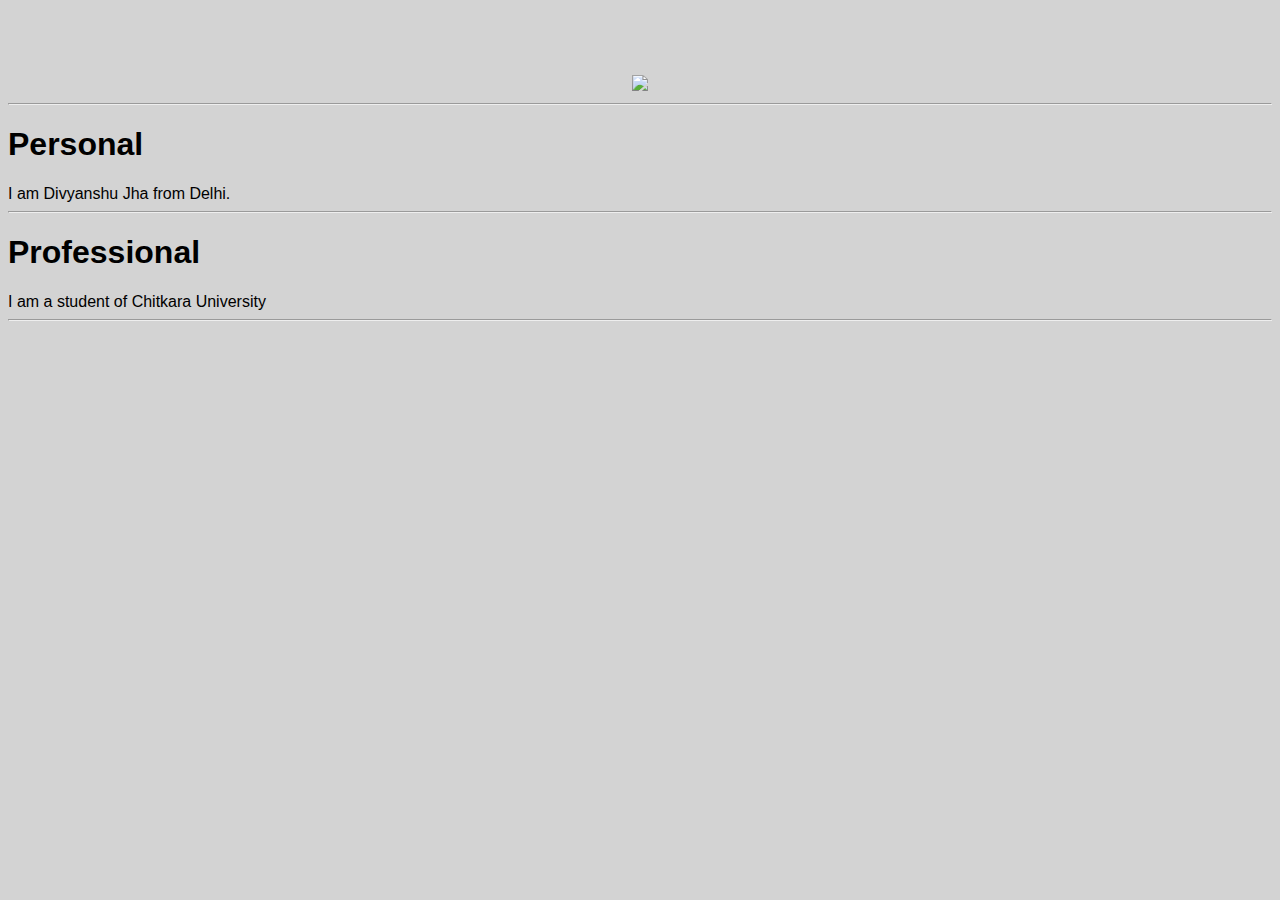
==== ui/index.html @ 34dc5839 "[imad-console] Updates ui/index.html" ====
<!doctype html>
<html>
    <head>

        <link href="/ui/style.css" rel="stylesheet" />
   <body>
       <div class="container">
 <div class="center">
     <img id="madi" src="https://lh3.googleusercontent.com/-uYzgz8Y0Ny8/WIIMx2ix6lI/AAAAAAAAAA0/KShjGlow9MMfxXeqUlntNy46jja0vvdrgCEw/w139-h140-p/IMG_20140925_130214.jpg">
 </div>
 <hr>
 <h1>Personal</h1> 
 <div>I am Divyanshu Jha from Delhi.</div>
 <hr>
 <h1>Professional</h1>
 <div>I am a student of Chitkara University</div>
 <hr>
 <div class="footer">
 </div>
 </div>
        <script type="text/javascript" src="/ui/main.js">
        </script>
        </body>
</html>
---- ui/style.css ----
body {
    font-family: sans-serif;
    background-color: lightgrey;
    margin-top: 75px;
}

.center {
    text-align: center;
}

.text-big {
    font-size: 300%;
}

.bold {
    font-weight: bold;
}

.img-medium {
    height: 200px;
}
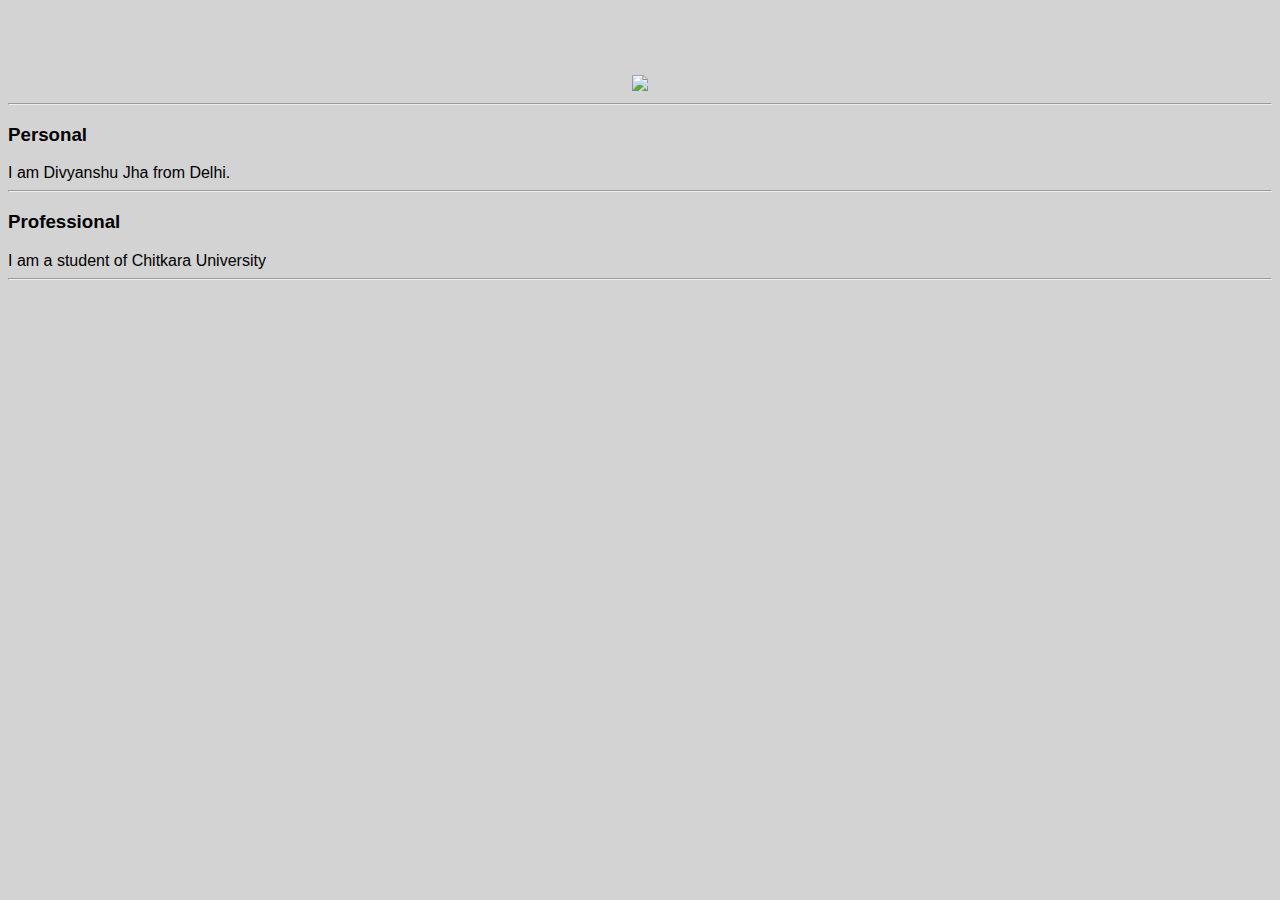
==== commit e889c20b: "[imad-console] Updates ui/index.html" ====
--- a/ui/index.html
+++ b/ui/index.html
@@ -9,10 +9,10 @@
      <img id="madi" src="https://lh3.googleusercontent.com/-uYzgz8Y0Ny8/WIIMx2ix6lI/AAAAAAAAAA0/KShjGlow9MMfxXeqUlntNy46jja0vvdrgCEw/w139-h140-p/IMG_20140925_130214.jpg">
  </div>
  <hr>
- <h1>Personal</h1> 
+ <h3>Personal</h3> 
  <div>I am Divyanshu Jha from Delhi.</div>
  <hr>
- <h1>Professional</h1>
+ <h3>Professional</h3>
  <div>I am a student of Chitkara University</div>
  <hr>
  <div class="footer">
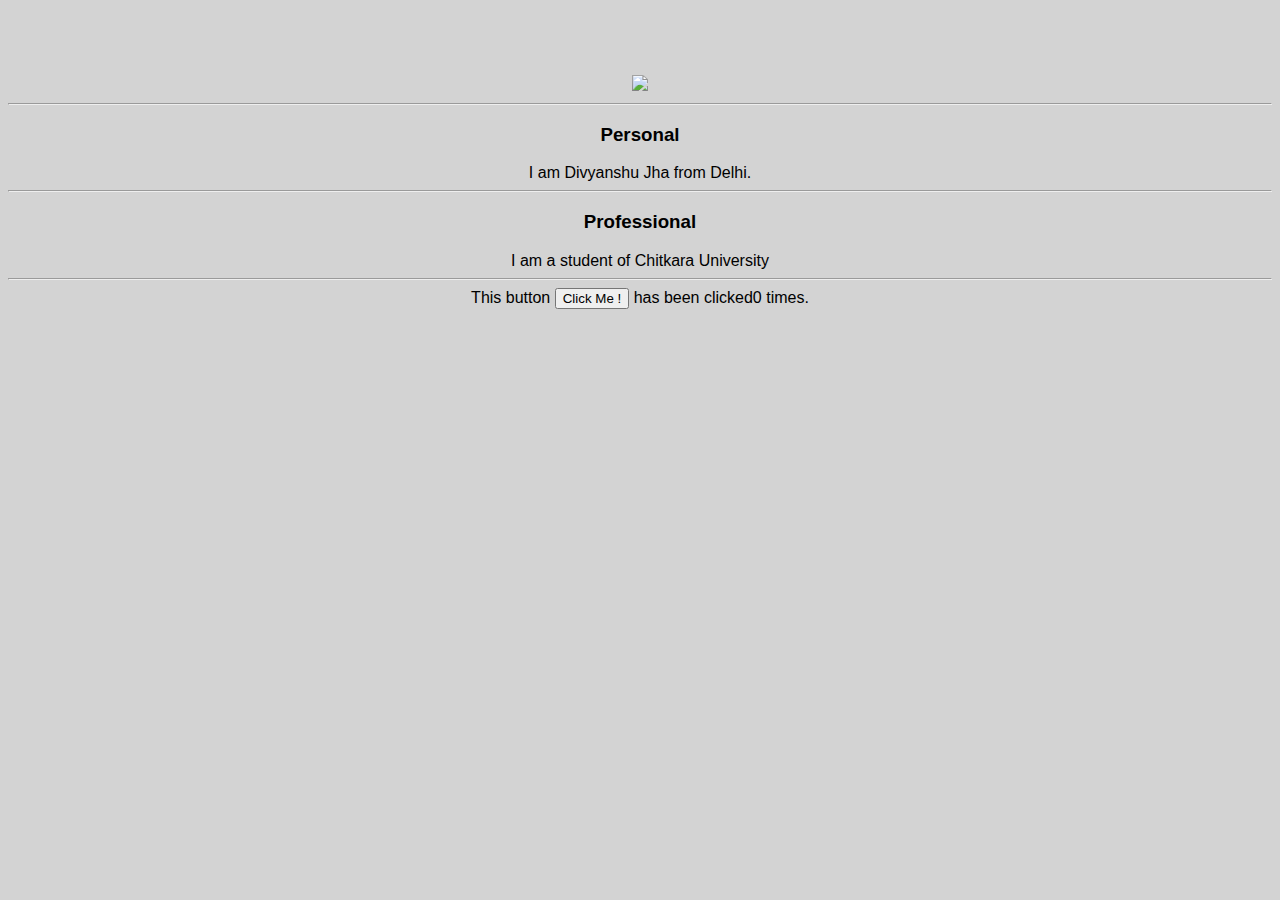
==== commit 7b50b64e: "[imad-console] Updates ui/index.html" ====
--- a/ui/index.html
+++ b/ui/index.html
@@ -16,6 +16,7 @@
  <div>I am a student of Chitkara University</div>
  <hr>
  <div class="footer">
+     This button <button id="counter">Click Me !</button> has been clicked<span id="count">0</span> times.
  </div>
  </div>
         <script type="text/javascript" src="/ui/main.js">
--- a/ui/style.css
+++ b/ui/style.css
@@ -19,4 +19,6 @@
 .img-medium {
     height: 200px;
 }
-
+.container{
+    text-align:center;
+}
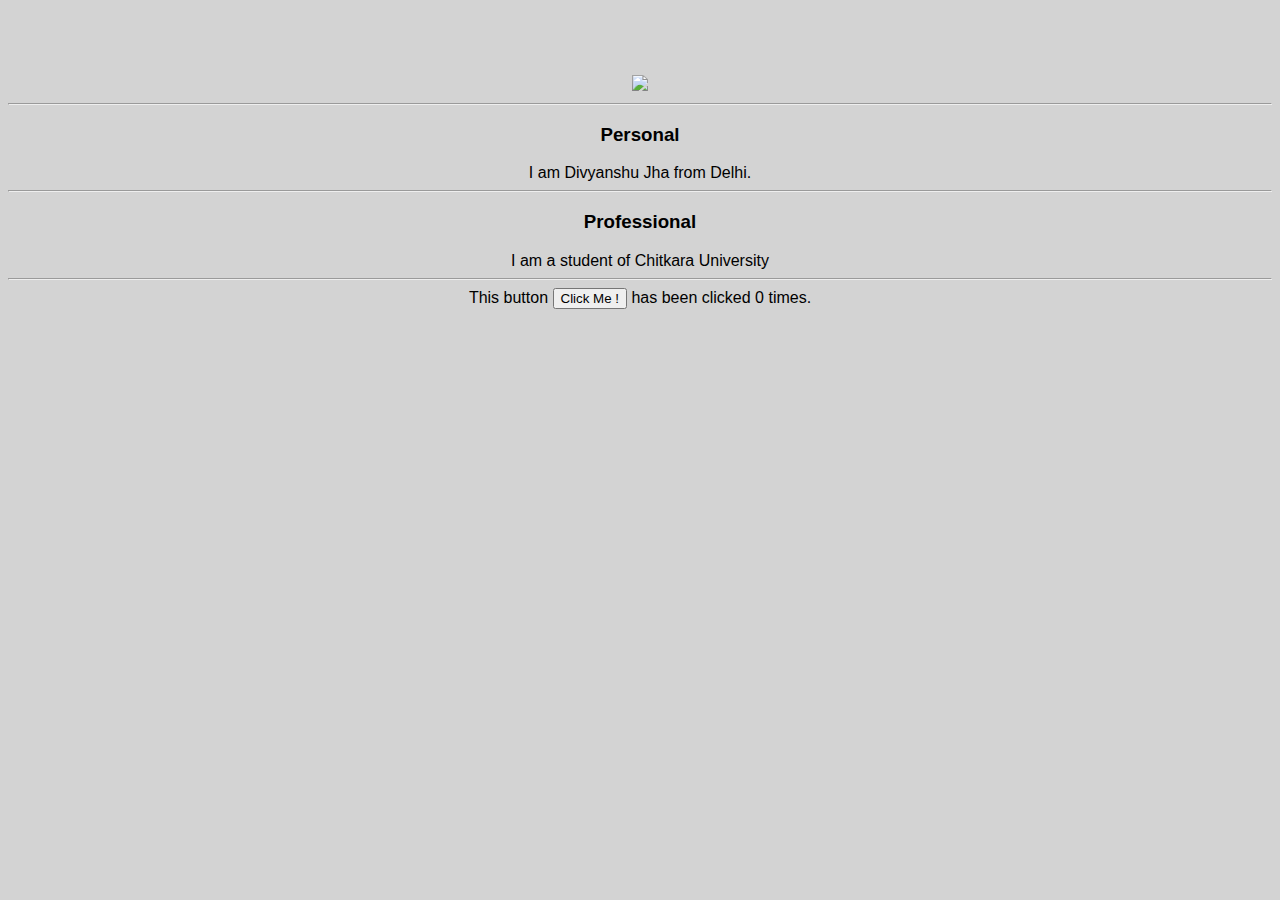
==== commit da01cb47: "[imad-console] Updates ui/index.html" ====
--- a/ui/index.html
+++ b/ui/index.html
@@ -16,7 +16,7 @@
  <div>I am a student of Chitkara University</div>
  <hr>
  <div class="footer">
-     This button <button id="counter">Click Me !</button> has been clicked<span id="count">0</span> times.
+     This button <button id="counter">Click Me !</button> has been clicked<span id="count"> 0</span> times.
  </div>
  </div>
         <script type="text/javascript" src="/ui/main.js">
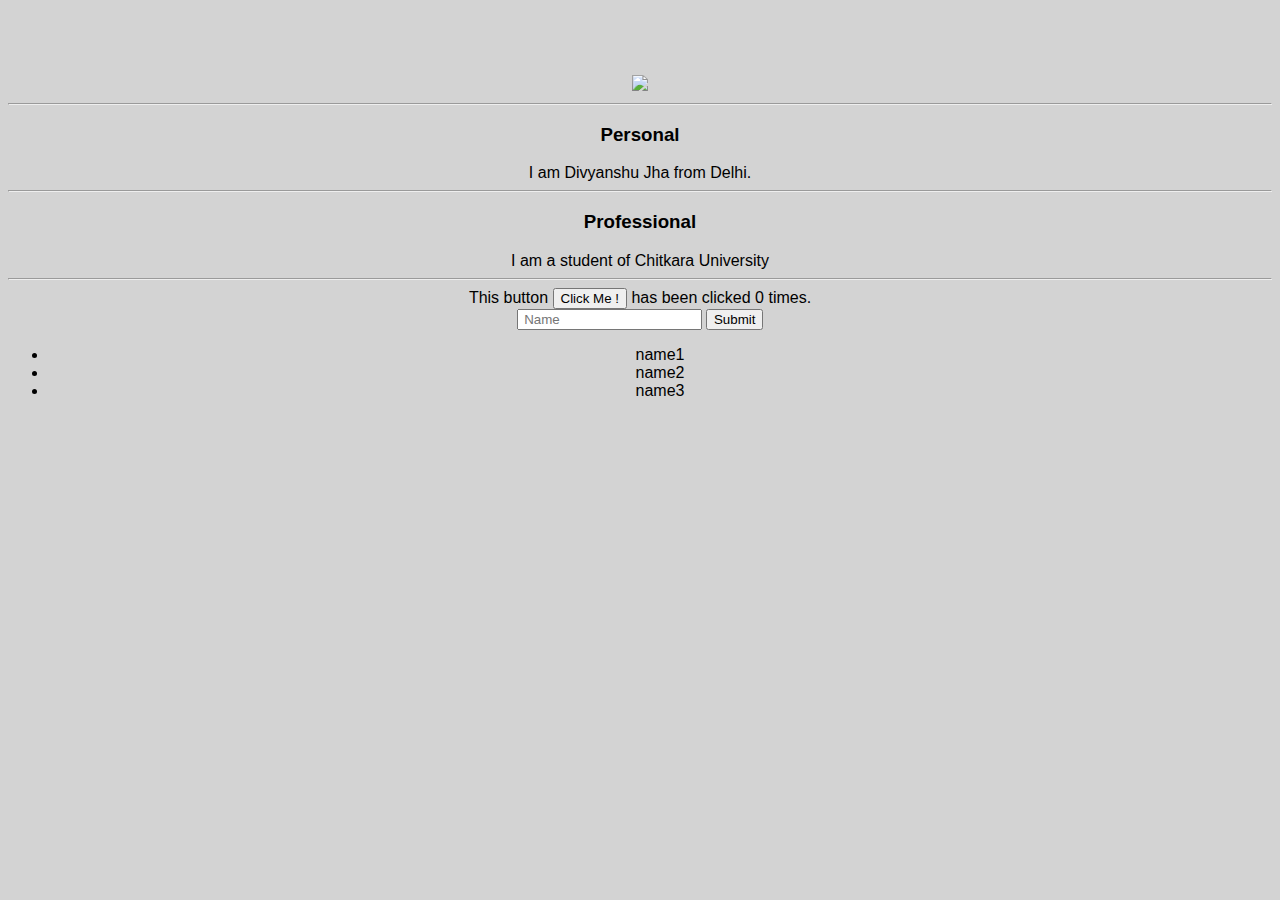
==== commit f3a4dd52: "[imad-console] Updates ui/index.html" ====
--- a/ui/index.html
+++ b/ui/index.html
@@ -16,7 +16,15 @@
  <div>I am a student of Chitkara University</div>
  <hr>
  <div class="footer">
-     This button <button id="counter">Click Me !</button> has been clicked<span id="count"> 0</span> times.
+     This button <button id="counter">Click Me !</button> has been clicked <span id="count">0</span> times.
+     <br/>
+     <input type="text" id="name" placeholder=" Name"/>
+     <input type="submit" value="Submit">
+     <ul>
+         <li>name1</li>
+         <li>name2</li>
+         <li>name3</li>
+     </ul>
  </div>
  </div>
         <script type="text/javascript" src="/ui/main.js">
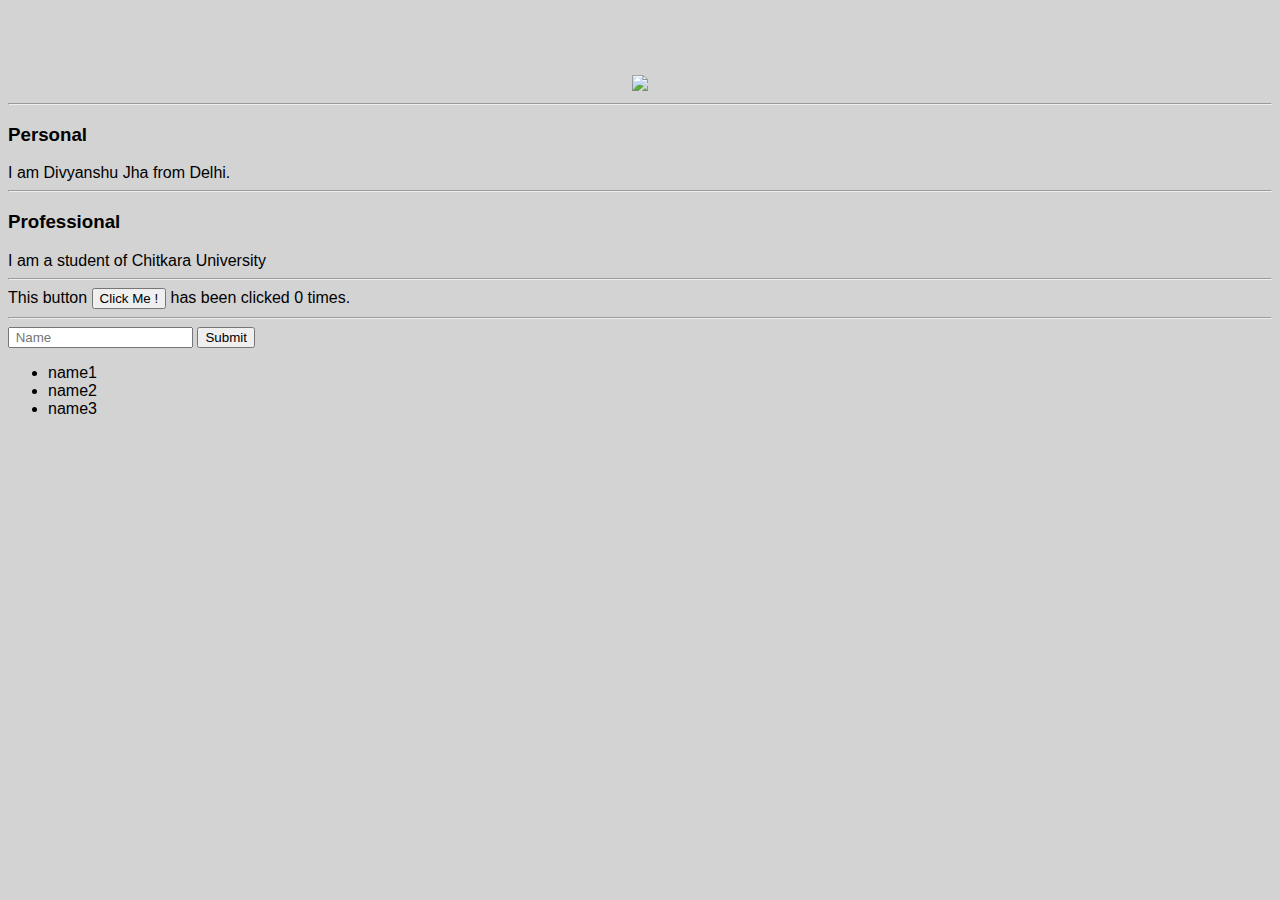
==== commit c8fc80ff: "[imad-console] Updates ui/index.html" ====
--- a/ui/index.html
+++ b/ui/index.html
@@ -17,10 +17,10 @@
  <hr>
  <div class="footer">
      This button <button id="counter">Click Me !</button> has been clicked <span id="count">0</span> times.
-     <br/>
+     <br/><hr>
      <input type="text" id="name" placeholder=" Name"/>
-     <input type="submit" value="Submit">
-     <ul>
+     <input type="submit" value="Submit" id="submit_btn">
+     <ul id="nameList">
          <li>name1</li>
          <li>name2</li>
          <li>name3</li>
--- a/ui/style.css
+++ b/ui/style.css
@@ -20,5 +20,5 @@
     height: 200px;
 }
 .container{
-    text-align:center;
+    align-items:center;
 }
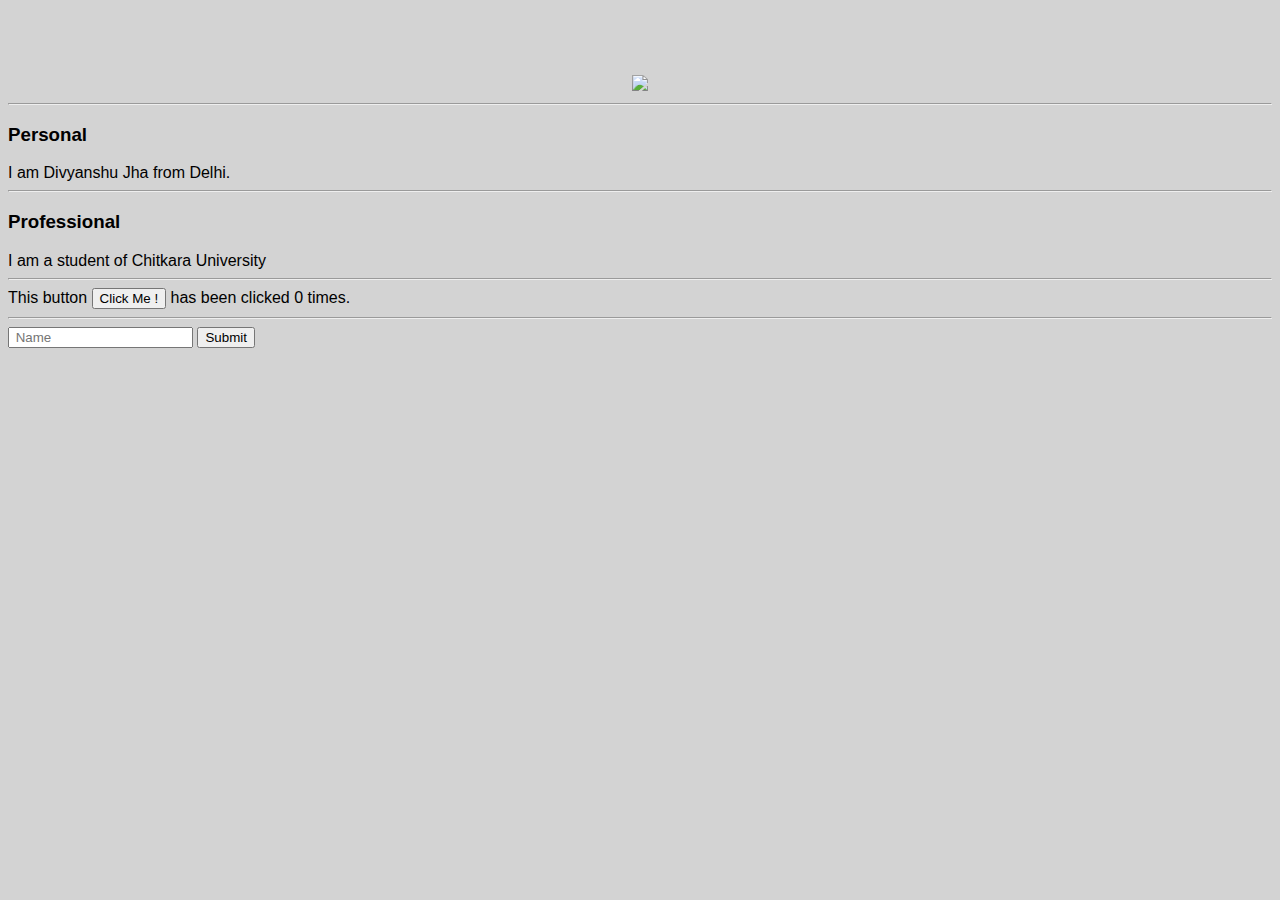
==== commit 8867dbef: "[imad-console] Updates ui/index.html" ====
--- a/ui/index.html
+++ b/ui/index.html
@@ -21,9 +21,6 @@
      <input type="text" id="name" placeholder=" Name"/>
      <input type="submit" value="Submit" id="submit_btn">
      <ul id="nameList">
-         <li>name1</li>
-         <li>name2</li>
-         <li>name3</li>
      </ul>
  </div>
  </div>
